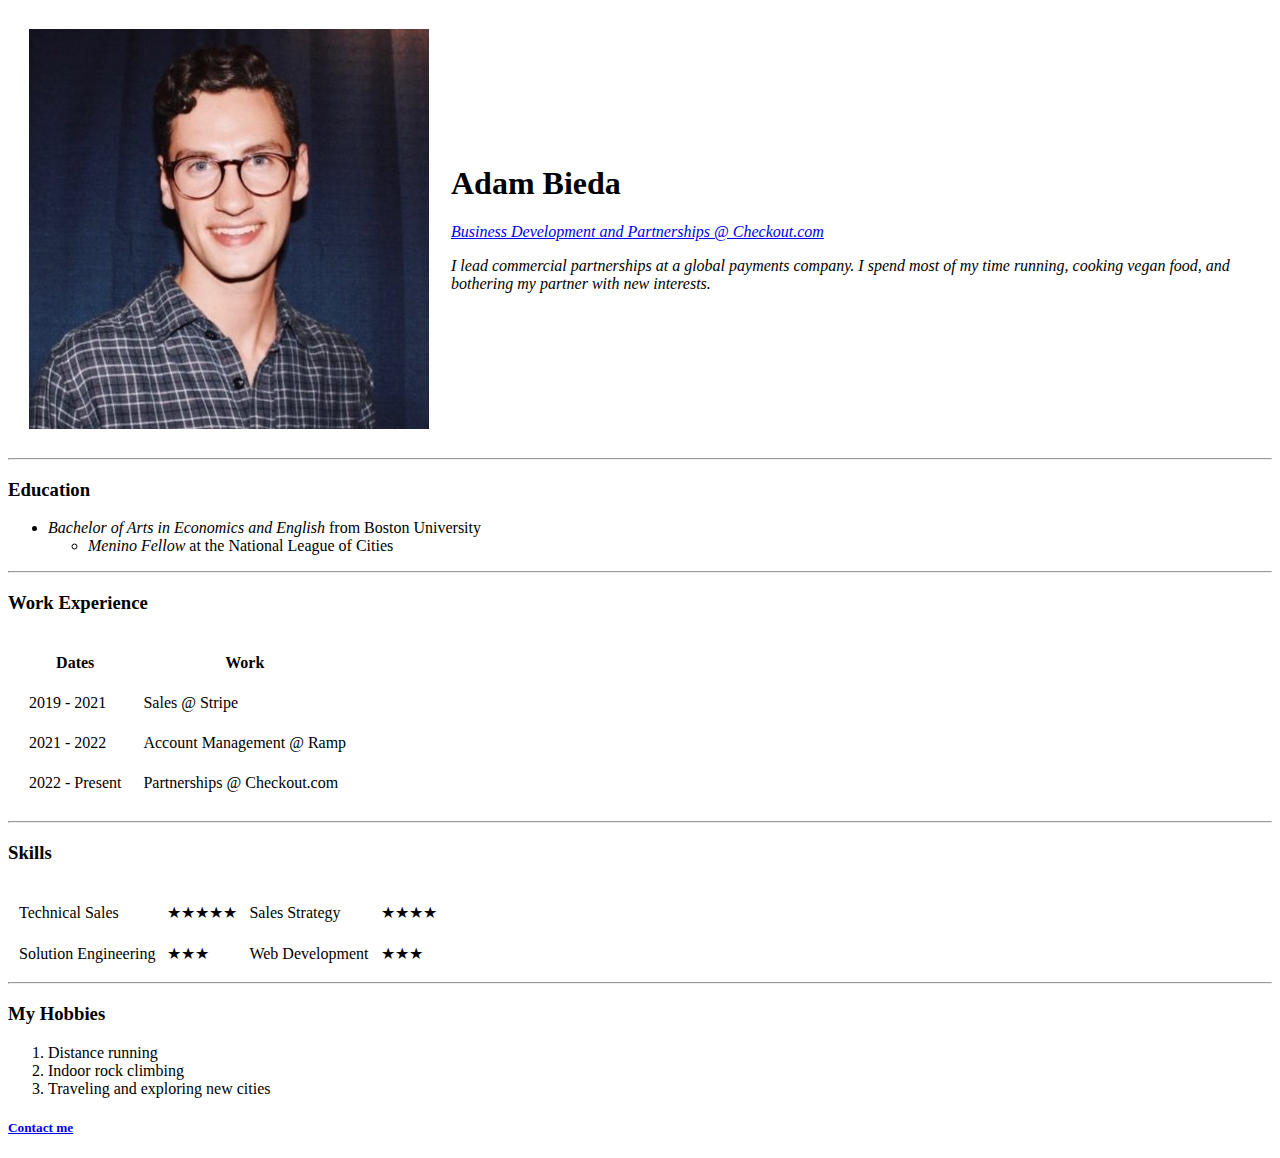
==== index.html @ 74a48e9f "Added initial CV files" ====
<html>
    <head>
        <meta charset="utf-8">
        <meta description="This site is  a landing place for projects and coursework.">
        <title>Adam's Personal Site</title>
    </head>
        
    <body>
        <table cellspacing="20"> 
            <tr>
                <td><img src="adam.jpeg" alt="adam profile picture"></td>
                <td><h1>Adam Bieda</h1>
                    <p><em><a href="https://www.linkedin.com/in/adambieda/">Business Development and Partnerships @ Checkout.com</a></em></p> 
                    <p><em>I lead commercial partnerships at a global payments company. I spend most of my time running, cooking vegan food, and bothering my partner with new interests.</em></p>
                </td>
            </tr>
        </table>
        
        <hr>
        <h3>Education</h3>
        <ul>
            <li><em>Bachelor of Arts in Economics and English</em> from Boston University</li>
            <ul><li><em>Menino Fellow</em> at the National League of Cities</li>
            </ul>
        </ul>
        <hr>
        <h3>Work Experience</h3>
        <table cellspacing="20">
            <thead>
                <tr>
                    <th>Dates</th>
                    <th>Work</th>
                </tr>
            </thead>
            <tbody>
                <tr>
                    <td>2019 - 2021</td>
                    <td>Sales @ Stripe</td>
                </tr>
                <tr>
                    <td>2021 - 2022</td>
                    <td>Account Management @ Ramp</td>
                </tr>
                <tr>
                 <td>2022 - Present</td>
                 <td>Partnerships @ Checkout.com</td>
                </tr>
            </tbody>
        </table>
        <hr>
        <h3>Skills</h3>
        <table cellspacing="10">
            <tbody >
                <tr>
                    <colgroup>
                        <td>Technical Sales</td>
                        <td>★★★★★</td>
                        <td>Sales Strategy</td>
                        <td>★★★★</td>
                    </colgroup>
                </tr>
                <tr>
                    <colgroup>
                        <td>Solution Engineering</td>
                        <td>★★★</td>
                        <td>Web Development </td>
                        <td>★★★</td>
                    </colgroup>
                </tr>
            </tbody>
        </table>
        <hr>
        <h3>My Hobbies</h3>
        <ol>
            <li>Distance running</li>
            <li>Indoor rock climbing</li>
            <li>Traveling and exploring new cities</li>
        </ol>

        <h5><a href="contact.html">Contact me</a></h5>
    </body>
</html>
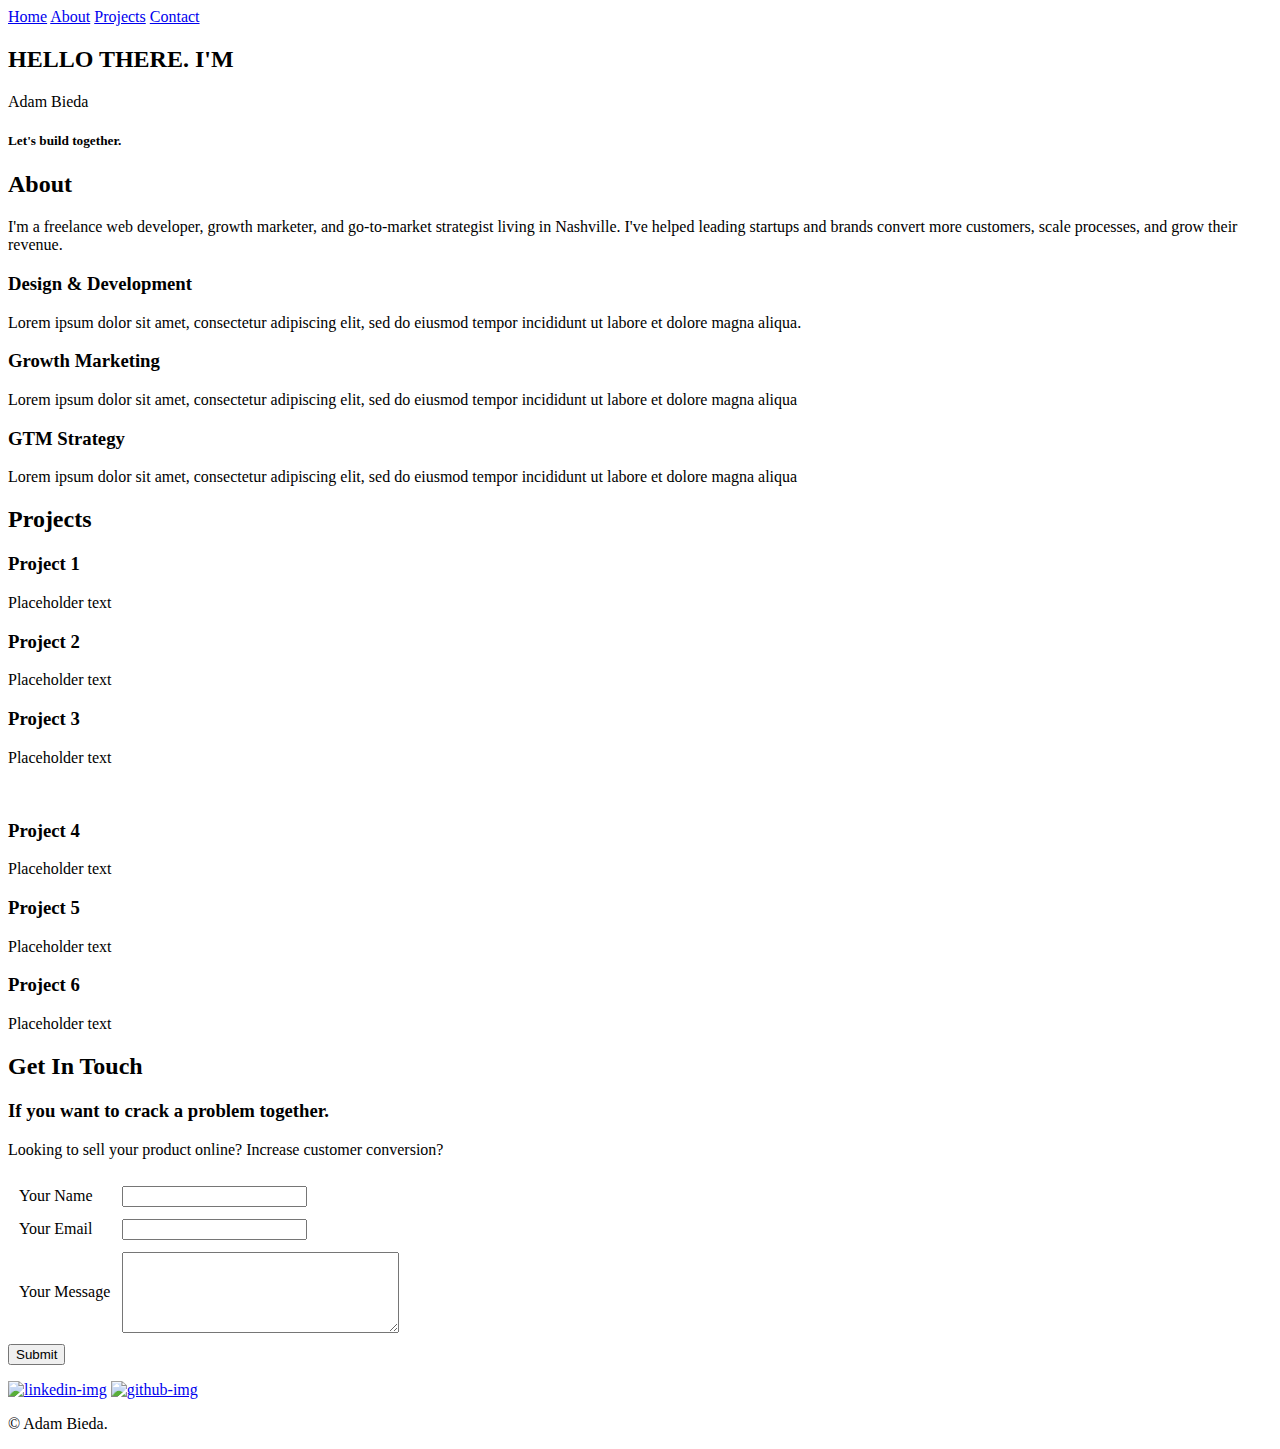
==== commit 47f54fe7: "Add files via upload" ====
--- a/index.html
+++ b/index.html
@@ -2,81 +2,140 @@
     <head>
         <meta charset="utf-8">
         <meta description="This site is  a landing place for projects and coursework.">
-        <title>Adam's Personal Site</title>
+        <title>Adam Bieda</title>
+        <link rel="stylesheet" href="css.css/styles.css">
+
     </head>
         
     <body>
-        <table cellspacing="20"> 
-            <tr>
-                <td><img src="adam.jpeg" alt="adam profile picture"></td>
-                <td><h1>Adam Bieda</h1>
-                    <p><em><a href="https://www.linkedin.com/in/adambieda/">Business Development and Partnerships @ Checkout.com</a></em></p> 
-                    <p><em>I lead commercial partnerships at a global payments company. I spend most of my time running, cooking vegan food, and bothering my partner with new interests.</em></p>
-                </td>
-            </tr>
-        </table>
-        
-        <hr>
-        <h3>Education</h3>
-        <ul>
-            <li><em>Bachelor of Arts in Economics and English</em> from Boston University</li>
-            <ul><li><em>Menino Fellow</em> at the National League of Cities</li>
-            </ul>
-        </ul>
-        <hr>
-        <h3>Work Experience</h3>
-        <table cellspacing="20">
-            <thead>
+        <nav class="nav">
+            <a href="#home">Home</a>
+            <a href="about">About</a>
+            <a href="projects">Projects</a>
+            <a href="contact">Contact</a>
+        </nav>
+        <header class="header">
+            <div class="hero">
+                <h2 class="heading-2"> HELLO THERE. I'M</h4>
+                <div class="name-container"> 
+                    <span>Adam Bieda</span>
+                </div>
+            <h5 class="heading-3">
+                Let's build together.
+            </h5>
+
+        </header>
+        <div class="about">
+            <h2 class="about-heading">About</h2>
+            <div class="skill-row">            
+            <p class="about-content">I'm a freelance web developer, growth marketer, and go-to-market strategist living in Nashville. I've helped leading startups and brands convert more customers, scale processes, and grow their revenue.</p>
+            </div>
+            <div class="skill-row">
+                <h3 class="about-heading-sub">Design & Development</h3>
+                <p class="about-content">Lorem ipsum dolor sit amet, consectetur adipiscing elit, sed do eiusmod tempor incididunt ut labore et dolore magna aliqua.</p>
+            </div>
+            
+            <div class="skill-row">
+                <h3 class="about-heading-sub">Growth Marketing</h3>
+                <p class="about-content">Lorem ipsum dolor sit amet, consectetur adipiscing elit, sed do eiusmod tempor incididunt ut labore et dolore magna aliqua</p>
+            </div>
+
+            <div class="skill-row">
+                <h3 class="about-heading-sub">GTM Strategy</h3>
+                <p class="about-content">Lorem ipsum dolor sit amet, consectetur adipiscing elit, sed do eiusmod tempor incididunt ut labore et dolore magna aliqua</p>
+            </div>
+        </div>
+        <div class="projects">
+            <h2 class="projects-heading">Projects</h2>
+            <div class = "project-box-wrapper">
+                <div class = "project-box">
+                    <div class = "project-box-content">
+                        <h3 class="projects-heading-sub">Project 1</h3>
+                        <p class = "note">Placeholder text</p>
+                    </div>
+                </div>
+                <div class ="project-box">
+                    <div class = "project-box-content">
+                        <h3 class="projects-heading-sub">Project 2</h3>
+                        <p class = "note">Placeholder text</p>
+                    </div>
+                </div>
+                <div class ="project-box">
+                    <div class = "project-box-content">
+                        <h3 class="projects-heading-sub">Project 3</h3>
+                        <p class = "note">Placeholder text</p>
+                    </div>
+                </div>
+            </div>
+            <br>
+            <div class = "project-box-wrapper">
+                <div class = "project-box">
+                    <div class = "project-box-content">
+                        <h3 class="projects-heading-sub">Project 4</h3>
+                        <p class = "note">Placeholder text</p>
+                    </div>
+                </div>
+                <div class ="project-box">
+                    <div class = "project-box-content">
+                        <h3 class="projects-heading-sub">Project 5</h3>
+                        <p class = "note">Placeholder text</p>
+                    </div>
+                </div>
+                <div class ="project-box">
+                    <div class = "project-box-content">
+                        <h3 class="projects-heading-sub">Project 6</h3>
+                        <p class = "note">Placeholder text</p>
+                    </div>
+                </div>
+            </div>
+
+
+        </div>
+
+        <div class="contact-me">
+        <h2 class="contact-headingb">Get In Touch</h2>
+        <h3 class="contact-heading-sub">If you want to crack a problem together.</h3>
+        <p class="note">Looking to sell your product online? Increase customer conversion?</p>
+        <form action="mailto:adambieda3@gmail.com" method="post" enctype="text/plain">
+            <table class="contact-form" cellspacing="10">
                 <tr>
-                    <th>Dates</th>
-                    <th>Work</th>
-                </tr>
-            </thead>
-            <tbody>
-                <tr>
-                    <td>2019 - 2021</td>
-                    <td>Sales @ Stripe</td>
+                    <td>
+                        <label>Your Name</label>
+                    </td>
+                    <td>
+                        <input class="contact-form-field" type="text" name="yourName" value="">
+                     </td>
                 </tr>
                 <tr>
-                    <td>2021 - 2022</td>
-                    <td>Account Management @ Ramp</td>
+                    <td>
+                        <label>Your Email</label>
+                    </td>
+                    <td>
+                        <input class="contact-form-field" type="email" name="yourEmail" value="">
+                     </td>
                 </tr>
                 <tr>
-                 <td>2022 - Present</td>
-                 <td>Partnerships @ Checkout.com</td>
+                    <td>
+                        <label>Your Message</label>
+                    </td>
+                    <td>
+                        <textarea class="contact-form-field" name="yourMessage" rows="5" cols="32"></textarea>
+                    </td>
                 </tr>
-            </tbody>
-        </table>
-        <hr>
-        <h3>Skills</h3>
-        <table cellspacing="10">
-            <tbody >
-                <tr>
-                    <colgroup>
-                        <td>Technical Sales</td>
-                        <td>★★★★★</td>
-                        <td>Sales Strategy</td>
-                        <td>★★★★</td>
-                    </colgroup>
-                </tr>
-                <tr>
-                    <colgroup>
-                        <td>Solution Engineering</td>
-                        <td>★★★</td>
-                        <td>Web Development </td>
-                        <td>★★★</td>
-                    </colgroup>
-                </tr>
-            </tbody>
-        </table>
-        <hr>
-        <h3>My Hobbies</h3>
-        <ol>
-            <li>Distance running</li>
-            <li>Indoor rock climbing</li>
-            <li>Traveling and exploring new cities</li>
-        </ol>
+            </table>
+            <input class="contact-submit" type="submit" name="">
+        </form>
 
-        <h5><a href="contact.html">Contact me</a></h5>
+        </div>
     </body>
+
+    <footer>
+        <div class ="footer-content">
+            <a href="https://www.linkedin.com/in/adambieda/"><img class="social-logo" src="images/linkedin.png" alt="linkedin-img"></a>
+            <a href="https://github.com/adam-bieda"><img class="social-logo" src="images/github.png" alt="github-img"></a>
+            <p>© Adam Bieda.</p>
+        </div>
+
+
+    </footer>
 </html>